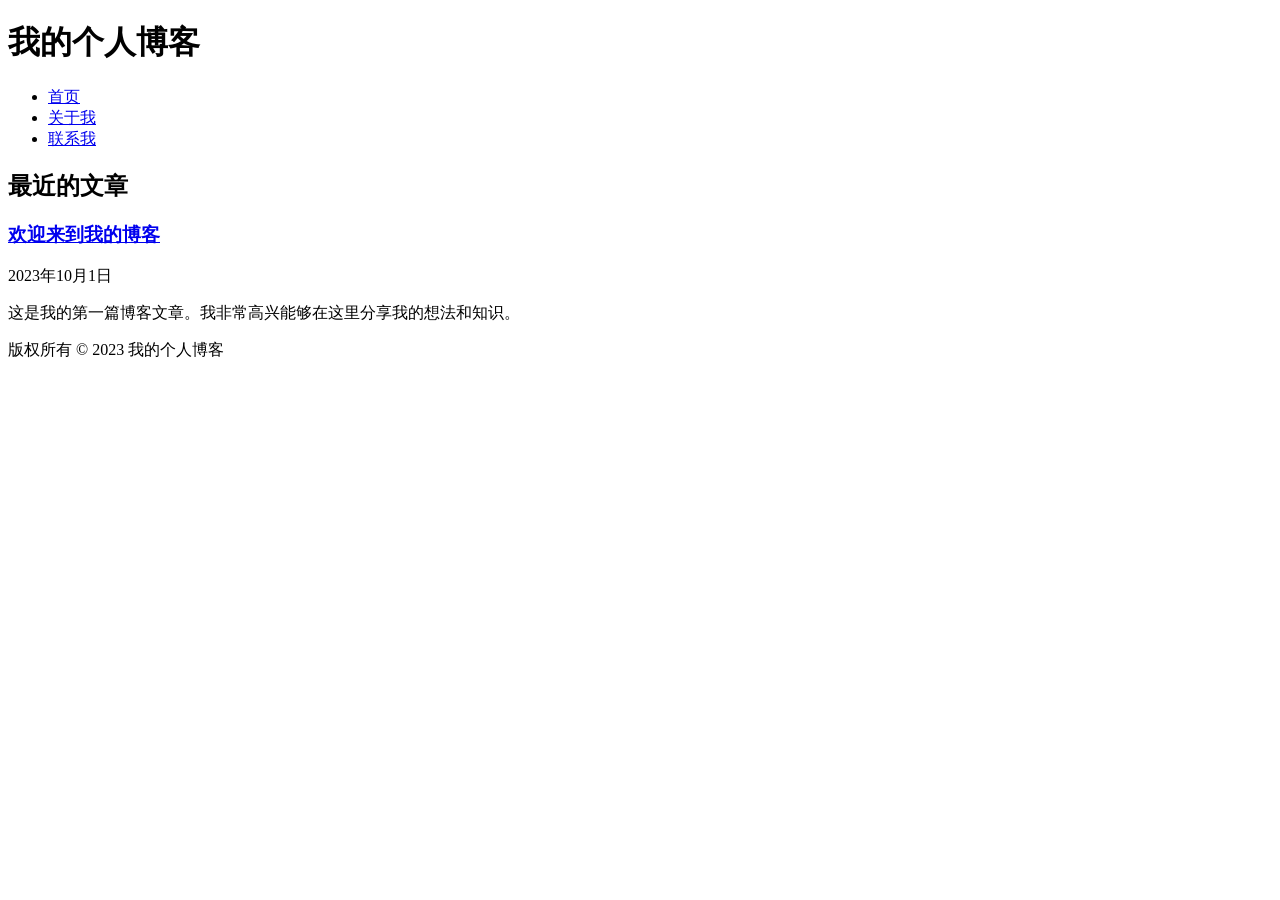
==== index.html @ ff5f0d2b "index.html" ====
<!DOCTYPE html>
<html lang="zh-CN">
<head>
  <meta charset="UTF-8">
  <meta name="viewport" content="width=device-width, initial-scale=1.0">
  <title>我的个人博客</title>
  <link rel="stylesheet" href="assets/css/style.css">
</head>
<body>
  <header>
    <div class="container">
      <h1>我的个人博客</h1>
      <nav>
        <ul>
          <li><a href="index.html">首页</a></li>
          <li><a href="about.html">关于我</a></li>
          <li><a href="contact.html">联系我</a></li>
        </ul>
      </nav>
    </div>
  </header>

  <main>
    <div class="container">
      <h2>最近的文章</h2>
      <article>
        <h3><a href="posts/2023-10-01-hello-world.html">欢迎来到我的博客</a></h3>
        <p><time datetime="2023-10-01">2023年10月1日</time></p>
        <p>这是我的第一篇博客文章。我非常高兴能够在这里分享我的想法和知识。</p>
      </article>
      <!-- 添加更多文章 -->
    </div>
  </main>

  <footer>
    <div class="container">
      <p>版权所有 &copy; 2023 我的个人博客</p>
    </div>
  </footer>
</body>
</html>
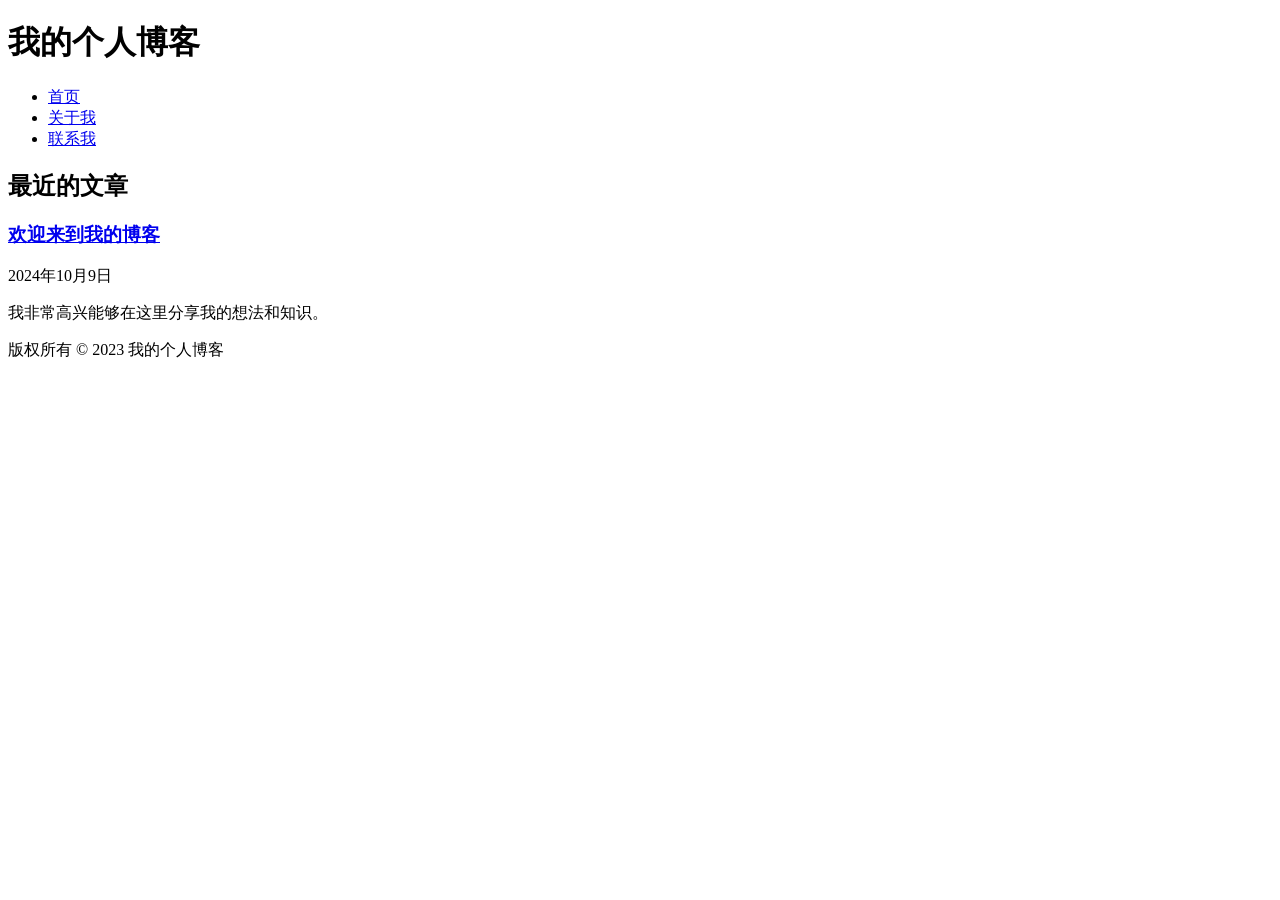
==== commit 1d6274b9: "index.html" ====
--- a/index.html
+++ b/index.html
@@ -24,9 +24,9 @@
     <div class="container">
       <h2>最近的文章</h2>
       <article>
-        <h3><a href="posts/2023-10-01-hello-world.html">欢迎来到我的博客</a></h3>
-        <p><time datetime="2023-10-01">2023年10月1日</time></p>
-        <p>这是我的第一篇博客文章。我非常高兴能够在这里分享我的想法和知识。</p>
+        <h3><a href="posts/2024-10-09-hello-world.html">欢迎来到我的博客</a></h3>
+        <p><time datetime="2024-10-09">2024年10月9日</time></p>
+        <p>我非常高兴能够在这里分享我的想法和知识。</p>
       </article>
       <!-- 添加更多文章 -->
     </div>
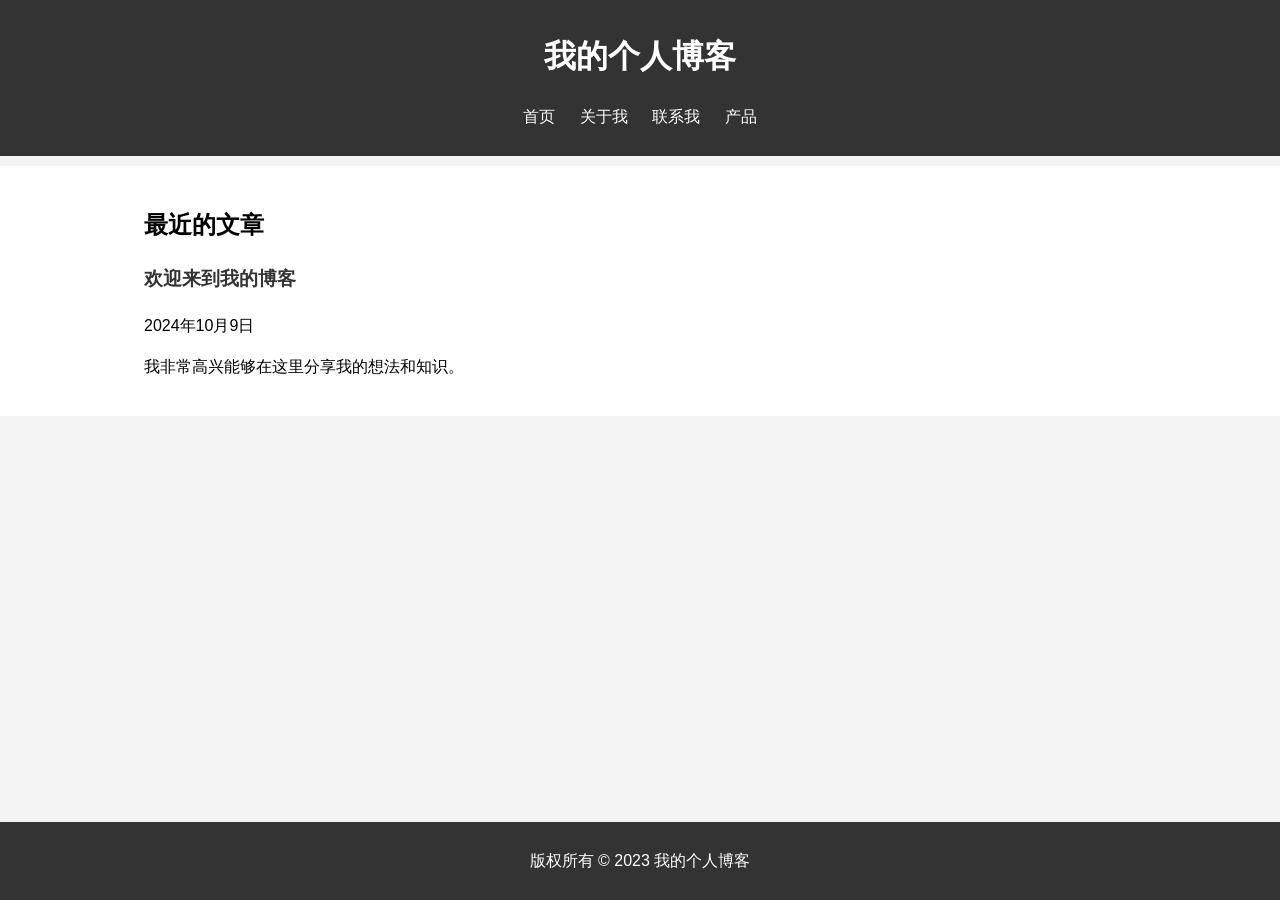
==== commit aaf0fd65: "index.html" ====
--- a/index.html
+++ b/index.html
@@ -15,6 +15,7 @@
           <li><a href="index.html">首页</a></li>
           <li><a href="about.html">关于我</a></li>
           <li><a href="contact.html">联系我</a></li>
+          <li><a href="chanpin.html">产品</a></li>
         </ul>
       </nav>
     </div>
--- a/assets/css/style.css
+++ b/assets/css/style.css
@@ -0,0 +1,60 @@
+body {
+  font-family: Arial, sans-serif;
+  line-height: 1.6;
+  margin: 0;
+  padding: 0;
+  background-color: #f4f4f4;
+}
+
+header {
+  background-color: #333;
+  color: #fff;
+  padding: 10px 0;
+  text-align: center;
+}
+
+nav ul {
+  list-style-type: none;
+  padding: 0;
+}
+
+nav ul li {
+  display: inline;
+  margin: 0 10px;
+}
+
+nav ul li a {
+  color: #fff;
+  text-decoration: none;
+}
+
+.container {
+  width: 80%;
+  margin: 0 auto;
+  overflow: hidden;
+}
+
+main {
+  padding: 20px;
+  background-color: #fff;
+  margin-top: 10px;
+}
+
+footer {
+  background-color: #333;
+  color: #fff;
+  text-align: center;
+  padding: 10px 0;
+  position: fixed;
+  width: 100%;
+  bottom: 0;
+}
+
+article h3 a {
+  color: #333;
+  text-decoration: none;
+}
+
+article h3 a:hover {
+  color: #575757;
+}
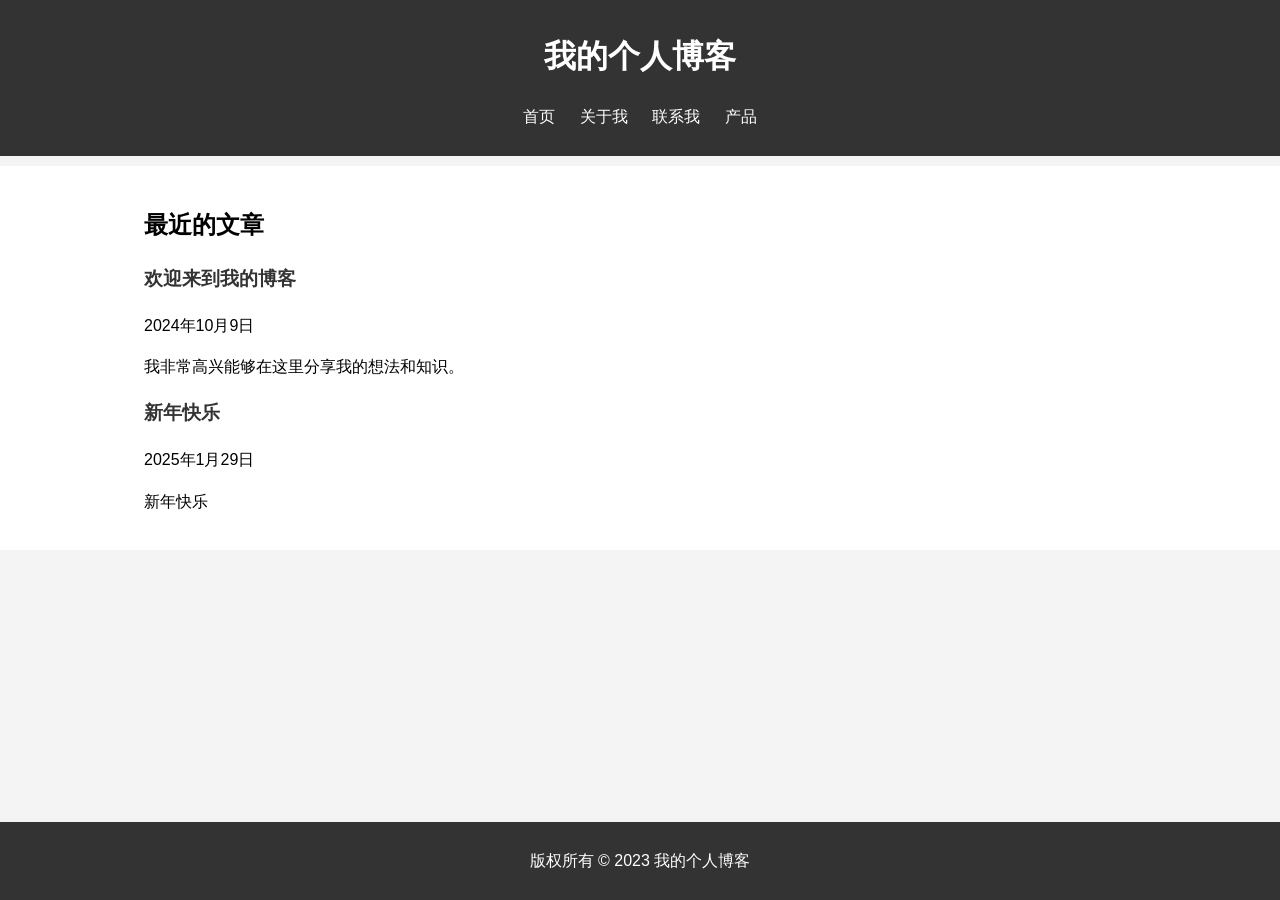
==== commit d3985fb0: "Update index.html" ====
--- a/index.html
+++ b/index.html
@@ -29,7 +29,11 @@
         <p><time datetime="2024-10-09">2024年10月9日</time></p>
         <p>我非常高兴能够在这里分享我的想法和知识。</p>
       </article>
-      <!-- 添加更多文章 -->
+      <article>
+        <h3><a href="posts/2025-1-29-Happy-New-Year!.html">新年快乐</a></h3>
+        <p><tine datetime="2025-01-29">2025年1月29日</tine></p>
+        <p>新年快乐</p>
+      </article>
     </div>
   </main>
 
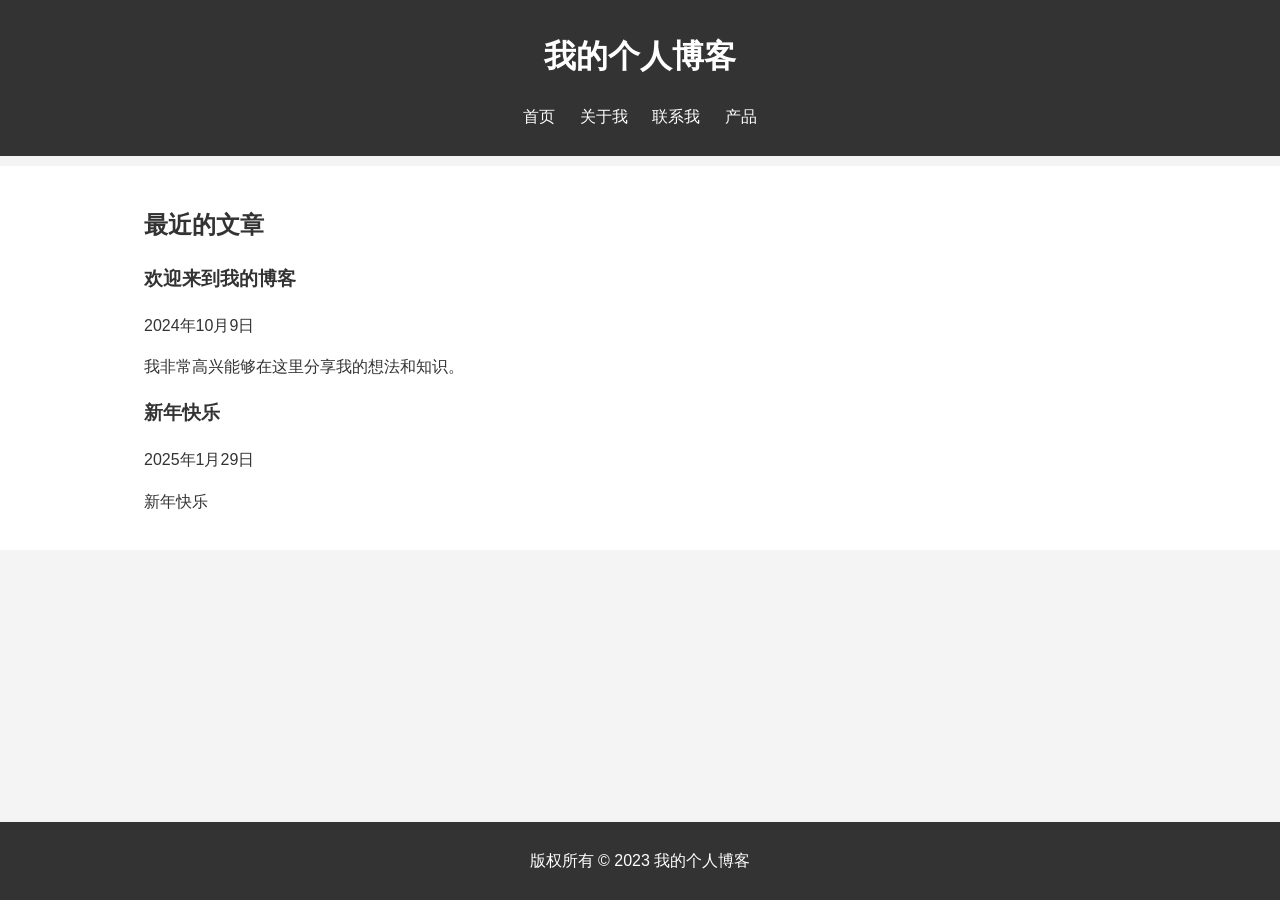
==== commit 6f718bf4: "Update index.html" ====
--- a/index.html
+++ b/index.html
@@ -24,12 +24,12 @@
   <main>
     <div class="container">
       <h2>最近的文章</h2>
-      <article>
+      <article class="fade-in">
         <h3><a href="posts/2024-10-09-hello-world.html">欢迎来到我的博客</a></h3>
         <p><time datetime="2024-10-09">2024年10月9日</time></p>
         <p>我非常高兴能够在这里分享我的想法和知识。</p>
       </article>
-      <article>
+      <article class="fade-in">
         <h3><a href="posts/2025-1-29-Happy-New-Year!.html">新年快乐</a></h3>
         <p><tine datetime="2025-01-29">2025年1月29日</tine></p>
         <p>新年快乐</p>
@@ -42,5 +42,8 @@
       <p>版权所有 &copy; 2023 我的个人博客</p>
     </div>
   </footer>
+
+  <script src="assets/js/animation.js"></script>
+  
 </body>
 </html>
--- a/assets/css/style.css
+++ b/assets/css/style.css
@@ -35,6 +35,7 @@
 }
 
 main {
+  color: #333;
   padding: 20px;
   background-color: #fff;
   margin-top: 10px;
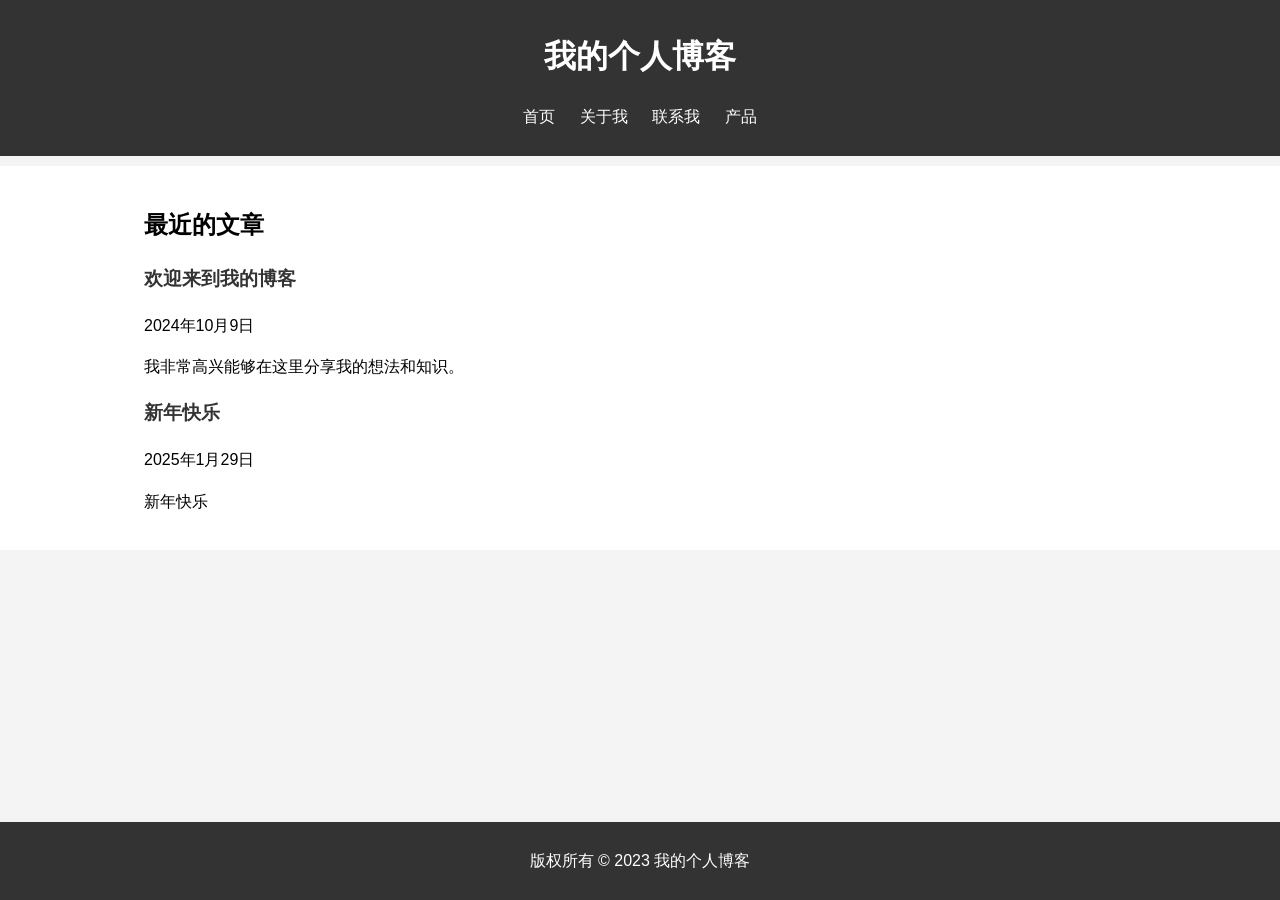
==== commit 18c18b06: "Update index.html" ====
--- a/index.html
+++ b/index.html
@@ -24,12 +24,12 @@
   <main>
     <div class="container">
       <h2>最近的文章</h2>
-      <article class="fade-in">
+      <article class="animate">
         <h3><a href="posts/2024-10-09-hello-world.html">欢迎来到我的博客</a></h3>
         <p><time datetime="2024-10-09">2024年10月9日</time></p>
         <p>我非常高兴能够在这里分享我的想法和知识。</p>
       </article>
-      <article class="fade-in">
+      <article class="animate">
         <h3><a href="posts/2025-1-29-Happy-New-Year!.html">新年快乐</a></h3>
         <p><tine datetime="2025-01-29">2025年1月29日</tine></p>
         <p>新年快乐</p>
@@ -42,7 +42,9 @@
       <p>版权所有 &copy; 2023 我的个人博客</p>
     </div>
   </footer>
-
+  
+<!-- 引入GSAP库 -->
+  <script src="https://cdnjs.cloudflare.com/ajax/libs/gsap/3.11.5/gsap.min.js"></script>
   <script src="assets/js/animation.js"></script>
   
 </body>
--- a/assets/css/style.css
+++ b/assets/css/style.css
@@ -35,7 +35,6 @@
 }
 
 main {
-  color: #333;
   padding: 20px;
   background-color: #fff;
   margin-top: 10px;
@@ -59,3 +58,13 @@
 article h3 a:hover {
   color: #575757;
 }
+
+/* 淡入淡出动画样式 */
+.fade-in {
+  opacity: 0;
+  transition: opacity 1s ease-in-out;
+}
+
+.fade-in.visible {
+  opacity: 1;
+}
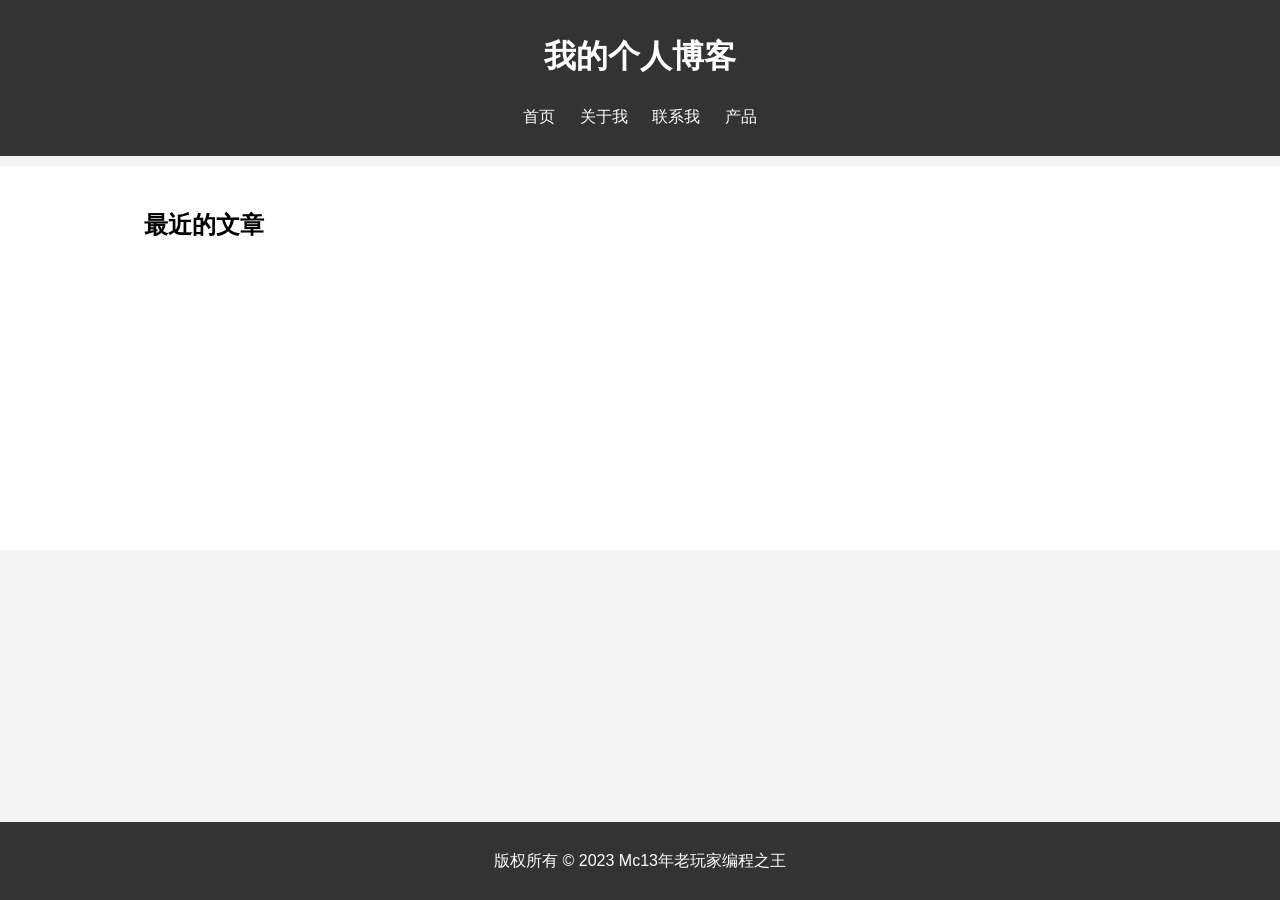
==== commit 44446141: "Update index.html" ====
--- a/index.html
+++ b/index.html
@@ -39,13 +39,12 @@
 
   <footer>
     <div class="container">
-      <p>版权所有 &copy; 2023 我的个人博客</p>
+      <p>版权所有 &copy; 2023 Mc13年老玩家编程之王</p>
     </div>
   </footer>
   
 <!-- 引入GSAP库 -->
   <script src="https://cdnjs.cloudflare.com/ajax/libs/gsap/3.11.5/gsap.min.js"></script>
   <script src="assets/js/animation.js"></script>
-  
 </body>
 </html>
--- a/assets/css/style.css
+++ b/assets/css/style.css
@@ -4,6 +4,7 @@
   margin: 0;
   padding: 0;
   background-color: #f4f4f4;
+  transition: opacity 1s ease-in-out;
 }
 
 header {
@@ -26,6 +27,11 @@
 nav ul li a {
   color: #fff;
   text-decoration: none;
+  transition: color 0.3s ease;
+}
+
+nav ul li a:hover {
+  color: #ddd;
 }
 
 .container {
@@ -59,12 +65,13 @@
   color: #575757;
 }
 
-/* 淡入淡出动画样式 */
-.fade-in {
+/* 初始化动画样式 */
+.animate {
   opacity: 0;
-  transition: opacity 1s ease-in-out;
+  transform: translateY(20px);
 }
 
-.fade-in.visible {
+.animate.visible {
   opacity: 1;
+  transform: translateY(0);
 }
